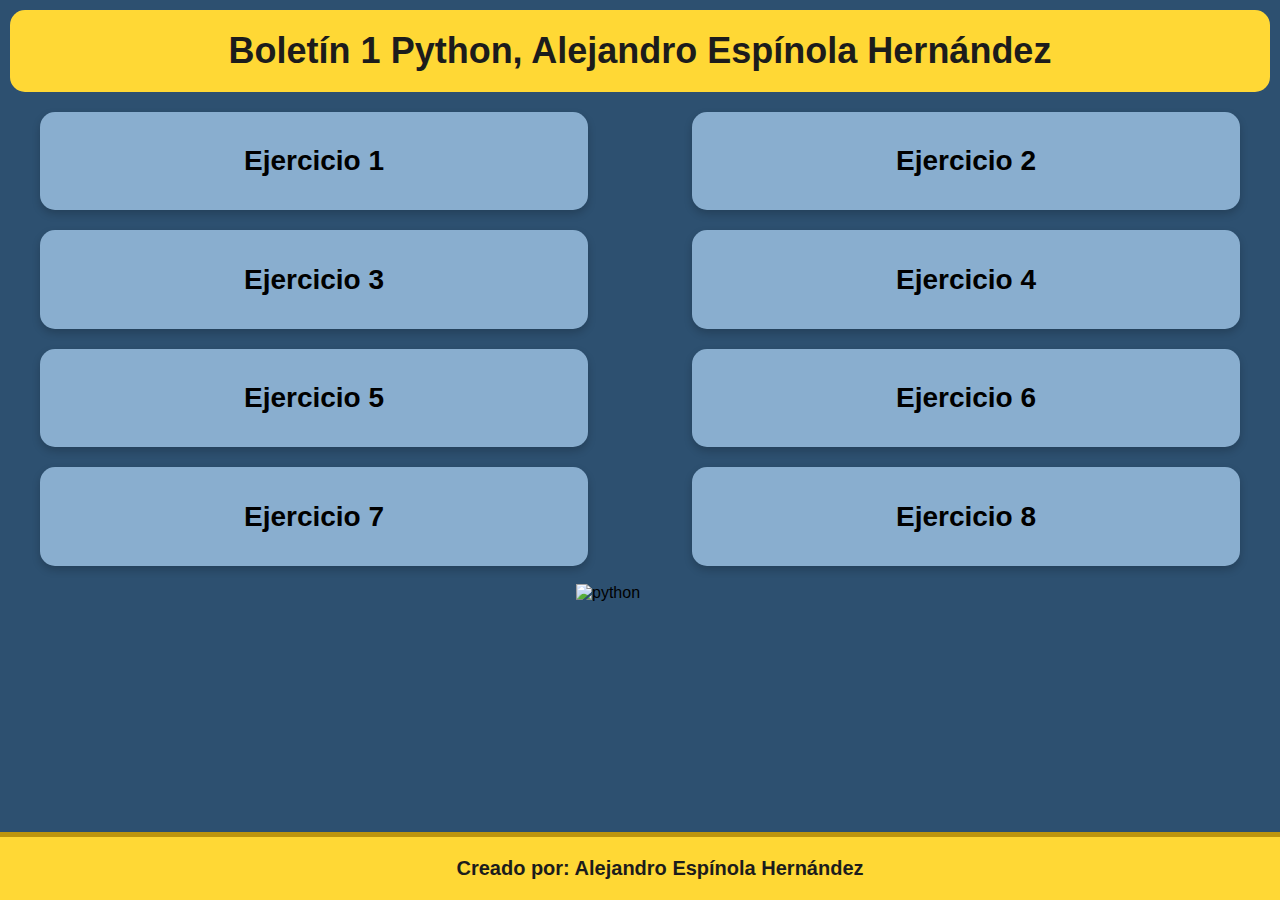
==== index.html @ 539089f4 "Index made" ====
<!DOCTYPE html>
<html lang="es">
<head>
    <meta charset="UTF-8">
    <meta name="viewport" content="width=device-width, initial-scale=1.0">
    <link rel="stylesheet" href="style.css">
    <link rel="shortcut icon" href="https://upload.wikimedia.org/wikipedia/commons/thumb/0/0a/Python.svg/2048px-Python.svg.png" type="image/x-icon">
    <title>Boletín AEH</title>
</head>
<body>
    <h1>Boletín 1 Python, Alejandro Espínola Hernández</h1>
    <div class="contenedor">
    <a class="visible" href="ejercicio1.py">
        <h2>Ejercicio 1</h2>
    </a>
    <a class="visible" href="ejercicio2.py">
        <h2>Ejercicio 2</h2>
    </a>
    <a class="visible" href="ejercicio3.py">
        <h2>Ejercicio 3</h2>
    </a>
    <a class="visible" href="ejercicio4.py">
          <h2>Ejercicio 4</h2>
    </a>
    <a class="visible" href="ejercicio5.py">
            <h2>Ejercicio 5</h2>
    </a>
    <a class="visible" href="ejercicio6.py">
            <h2>Ejercicio 6</h2>
    </a>
    <a class="visible" href="ejercicio7.py">
            <h2>Ejercicio 7</h2>
    </a>
    <a class="visible" href="ejercicio8.py">
            <h2>Ejercicio 8</h2>
    </a>
        </div>
        <br>
    <img src="https://upload.wikimedia.org/wikipedia/commons/thumb/0/0a/Python.svg/2048px-Python.svg.png" alt="python" width="10%">
    <br>
    <footer><b>Creado por: Alejandro Espínola Hernández</b></footer>
</body>
</html>
---- style.css ----
body {
    background-color: #2d5070;
    margin: 0;
    font-family: Arial, Helvetica, sans-serif;
}
h1 {
    text-align: center;
    background-color: #ffd835;
    border-radius: 15px;
    font-family: 'Segoe UI', Tahoma, Geneva, Verdana, sans-serif;
    font-size: 36px;
    margin: 10px;
    padding: 20px;
    color: #1c1c1c;
}
h2 {
    font-size: 28px;
    font-family: 'Segoe UI', Tahoma, Geneva, Verdana, sans-serif;
    color: black;
}
.contenedor {
    display: flex;
    flex-wrap: wrap;
    gap: 20px;
    justify-content: space-between;
    margin: 20px 40px 0px 40px;
}
.visible {
    background-color: #89aecf;
    padding: 10px;
    border-radius: 15px;
    transition: 0.5s;
    display: flex;
    justify-content: space-around;
    box-shadow: 0 4px 8px rgba(0, 0, 0, 0.2);
    width: 44%;
    text-decoration: none;
    color: #ffd835;
}
.visible:hover {
    background-color: #3c76a6;
}
.imagen {
    text-align: center;
    margin: 20px;
}
footer {
    text-align: center;
    background-color: #ffd835;
    padding: 20px;
    color: #1c1c1c;
    font-size: 20px;
    bottom: 0;
    position: fixed;
    width: 100%;
    border-top: 5px solid #be950d;
}
.oculto {
    display: block;
    position: absolute;
    text-decoration: none;
    color: transparent;
}
img {
    margin-top: -3.5rem;
    margin-left: 45%;
}
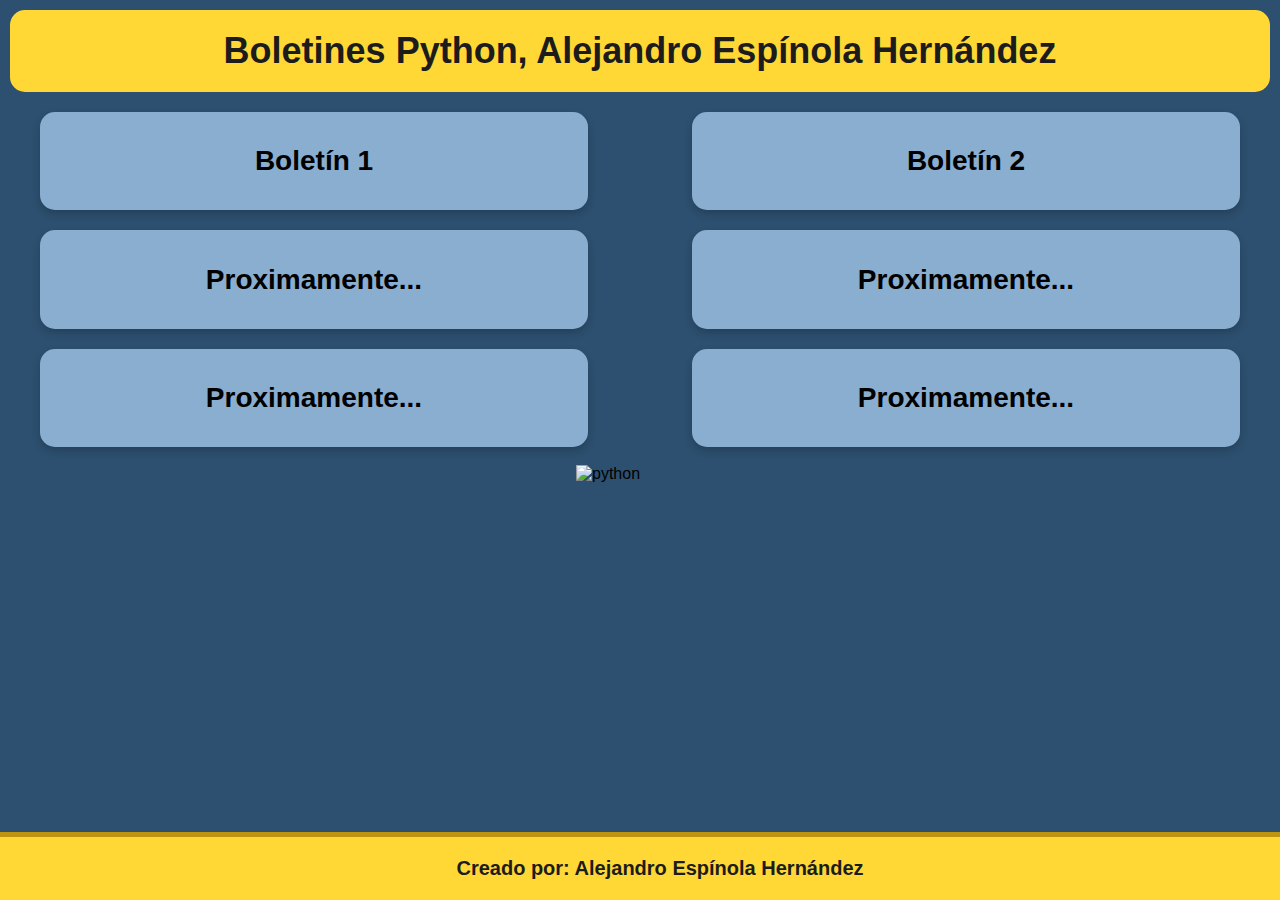
==== commit 0642865e: "index" ====
--- a/index.html
+++ b/index.html
@@ -3,36 +3,30 @@
 <head>
     <meta charset="UTF-8">
     <meta name="viewport" content="width=device-width, initial-scale=1.0">
-    <link rel="stylesheet" href="style.css">
+    <link rel="stylesheet" href="CSS/style.css">
     <link rel="shortcut icon" href="https://upload.wikimedia.org/wikipedia/commons/thumb/0/0a/Python.svg/2048px-Python.svg.png" type="image/x-icon">
-    <title>Boletín AEH</title>
+    <title>Boletines AEH</title>
 </head>
 <body>
-    <h1>Boletín 1 Python, Alejandro Espínola Hernández</h1>
+    <h1>Boletines Python, Alejandro Espínola Hernández</h1>
     <div class="contenedor">
-    <a class="visible" href="ejercicio1.py">
-        <h2>Ejercicio 1</h2>
+    <a class="visible" href="Boletín 1/index.html">
+        <h2>Boletín 1</h2>
     </a>
-    <a class="visible" href="ejercicio2.py">
-        <h2>Ejercicio 2</h2>
+    <a class="visible" href="Boletín 2/index.html">
+        <h2>Boletín 2</h2>
     </a>
-    <a class="visible" href="ejercicio3.py">
-        <h2>Ejercicio 3</h2>
+    <a class="visible" href="#">
+        <h2>Proximamente...</h2>
     </a>
-    <a class="visible" href="ejercicio4.py">
-          <h2>Ejercicio 4</h2>
+    <a class="visible" href="#">
+          <h2>Proximamente...</h2>
     </a>
-    <a class="visible" href="ejercicio5.py">
-            <h2>Ejercicio 5</h2>
+    <a class="visible" href="#">
+            <h2>Proximamente...</h2>
     </a>
-    <a class="visible" href="ejercicio6.py">
-            <h2>Ejercicio 6</h2>
-    </a>
-    <a class="visible" href="ejercicio7.py">
-            <h2>Ejercicio 7</h2>
-    </a>
-    <a class="visible" href="ejercicio8.py">
-            <h2>Ejercicio 8</h2>
+    <a class="visible" href="#">
+            <h2>Proximamente...</h2>
     </a>
         </div>
         <br>
--- a/CSS/style.css
+++ b/CSS/style.css
@@ -0,0 +1,67 @@
+body {
+    background-color: #2d5070;
+    margin: 0;
+    font-family: Arial, Helvetica, sans-serif;
+}
+h1 {
+    text-align: center;
+    background-color: #ffd835;
+    border-radius: 15px;
+    font-family: 'Segoe UI', Tahoma, Geneva, Verdana, sans-serif;
+    font-size: 36px;
+    margin: 10px;
+    padding: 20px;
+    color: #1c1c1c;
+}
+h2 {
+    font-size: 28px;
+    font-family: 'Segoe UI', Tahoma, Geneva, Verdana, sans-serif;
+    color: black;
+}
+.contenedor {
+    display: flex;
+    flex-wrap: wrap;
+    gap: 20px;
+    justify-content: space-between;
+    margin: 20px 40px 0px 40px;
+}
+.visible {
+    background-color: #89aecf;
+    padding: 10px;
+    border-radius: 15px;
+    transition: 0.5s;
+    display: flex;
+    justify-content: space-around;
+    box-shadow: 0 4px 8px rgba(0, 0, 0, 0.2);
+    width: 44%;
+    text-decoration: none;
+    color: #ffd835;
+}
+.visible:hover {
+    background-color: #3c76a6;
+}
+.imagen {
+    text-align: center;
+    margin: 20px;
+}
+footer {
+    text-align: center;
+    background-color: #ffd835;
+    padding: 20px;
+    color: #1c1c1c;
+    font-size: 20px;
+    bottom: 0;
+    position: fixed;
+    width: 100%;
+    border-top: 5px solid #be950d;
+}
+.oculto {
+    display: block;
+    position: absolute;
+    text-decoration: none;
+    color: transparent;
+}
+img {
+    margin-top: -3.5rem;
+    margin-left: 45%;
+}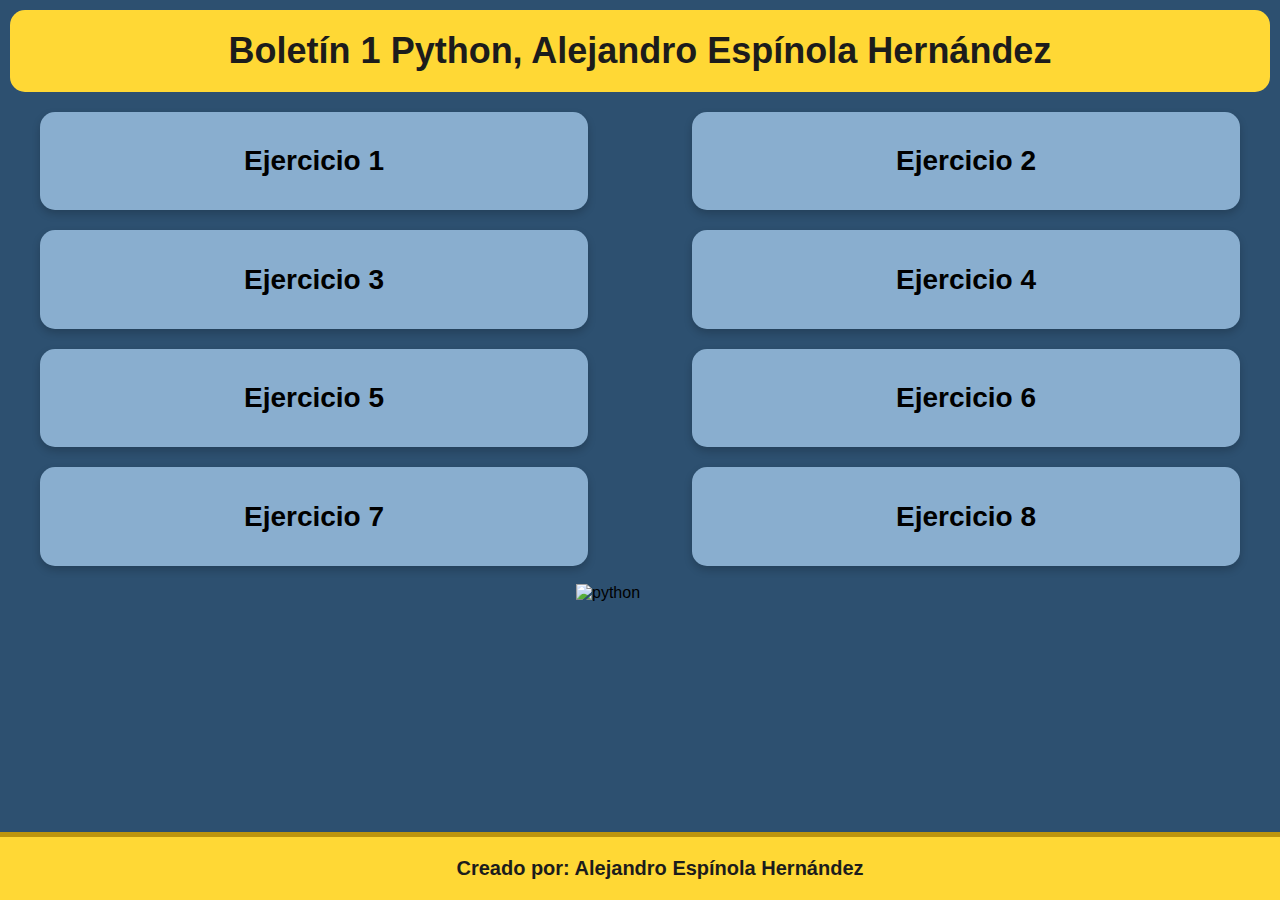
==== commit 006658d8: "refactor" ====
--- a/index.html
+++ b/index.html
@@ -3,35 +3,53 @@
 <head>
     <meta charset="UTF-8">
     <meta name="viewport" content="width=device-width, initial-scale=1.0">
-    <link rel="stylesheet" href="CSS/style.css">
+    <link rel="stylesheet" href="../CSS/style.css">
     <link rel="shortcut icon" href="https://upload.wikimedia.org/wikipedia/commons/thumb/0/0a/Python.svg/2048px-Python.svg.png" type="image/x-icon">
-    <title>Boletines AEH</title>
+    <title>Boletín 1 AEH</title>
 </head>
 <body>
-    <h1>Boletines Python, Alejandro Espínola Hernández</h1>
+    <h1>Boletín 1 Python, Alejandro Espínola Hernández</h1>
     <div class="contenedor">
-    <a class="visible" href="Boletín 1/index.html">
-        <h2>Boletín 1</h2>
-    </a>
-    <a class="visible" href="Boletín 2/index.html">
-        <h2>Boletín 2</h2>
-    </a>
-    <a class="visible" href="#">
-        <h2>Proximamente...</h2>
-    </a>
-    <a class="visible" href="#">
-          <h2>Proximamente...</h2>
-    </a>
-    <a class="visible" href="#">
-            <h2>Proximamente...</h2>
-    </a>
-    <a class="visible" href="#">
-            <h2>Proximamente...</h2>
-    </a>
-        </div>
-        <br>
+        <a class="visible" href="ejercicio1.py" onclick="openInNewWindow('ejercicio1.py'); return false;">
+            <h2>Ejercicio 1</h2>
+        </a>
+        <a class="visible" href="ejercicio2.py" onclick="openInNewWindow('ejercicio2.py'); return false;">
+            <h2>Ejercicio 2</h2>
+        </a>
+        <a class="visible" href="ejercicio3.py" onclick="openInNewWindow('ejercicio3.py'); return false;">
+            <h2>Ejercicio 3</h2>
+        </a>
+        <a class="visible" href="ejercicio4.py" onclick="openInNewWindow('ejercicio4.py'); return false;">
+            <h2>Ejercicio 4</h2>
+        </a>
+        <a class="visible" href="ejercicio5.py" onclick="openInNewWindow('ejercicio5.py'); return false;">
+            <h2>Ejercicio 5</h2>
+        </a>
+        <a class="visible" href="ejercicio6.py" onclick="openInNewWindow('ejercicio6.py'); return false;">
+            <h2>Ejercicio 6</h2>
+        </a>
+        <a class="visible" href="ejercicio7.py" onclick="openInNewWindow('ejercicio7.py'); return false;">
+            <h2>Ejercicio 7</h2>
+        </a>
+        <a class="visible" href="ejercicio8.py" onclick="openInNewWindow('ejercicio8.py'); return false;">
+            <h2>Ejercicio 8</h2>
+        </a>
+    </div>
+    <br>
     <img src="https://upload.wikimedia.org/wikipedia/commons/thumb/0/0a/Python.svg/2048px-Python.svg.png" alt="python" width="10%">
     <br>
     <footer><b>Creado por: Alejandro Espínola Hernández</b></footer>
+
+    <script>
+        function openInNewWindow(filePath) {
+            const newWindow = window.open('', '_blank');
+            fetch(filePath)
+                .then(response => response.text())
+                .then(data => {
+                    newWindow.document.write('<pre>' + data + '</pre>');
+                    newWindow.document.close();
+                });
+        }
+    </script>
 </body>
-</html>+</html>
